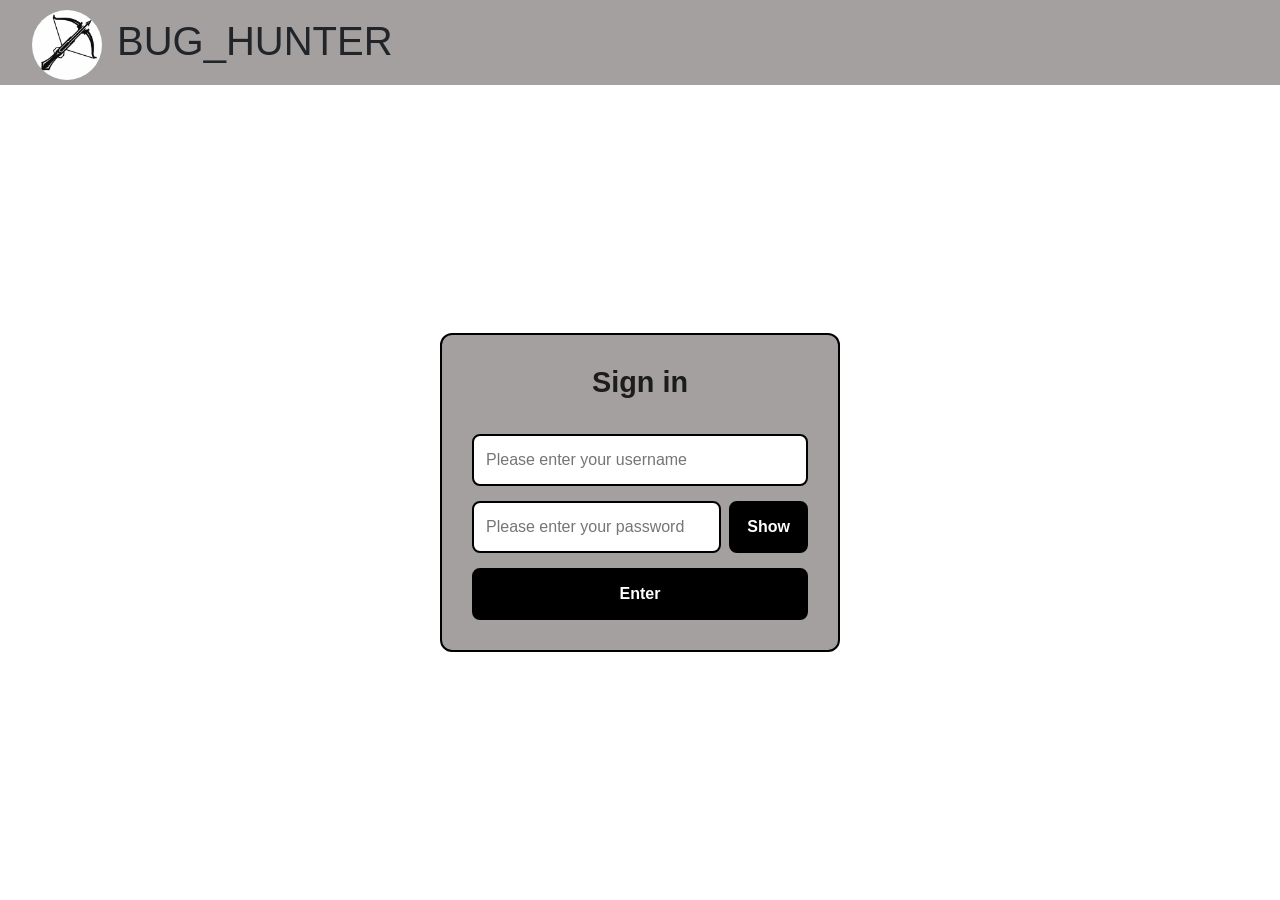
==== index.html @ 3e9e343c "ea ear" ====
<!DOCTYPE html>
<html lang="en">
<head>
    <meta charset="UTF-8">
    <meta name="viewport" content="width=device-width, initial-scale=1.0">
    <title>Login - BUG_HUNTER</title>
    <link rel="stylesheet" href="navbar.css">
    <link rel="stylesheet" href="style.css">
    <link href="https://cdn.jsdelivr.net/npm/bootstrap@5.3.0/dist/css/bootstrap.min.css" rel="stylesheet">
</head>
<body>
    <nav class="navBar">
        <div class="navLeft">
            <div class="logo">
                <img src="Images/WhatsApp Image 2026-04-18 at 17.04.15.jpeg" alt="Logo">
            </div>
            <div class="companyName">
                <h1>BUG_HUNTER</h1>
            </div>
        </div>
    </nav>

    <div class="loginContainer">
        <div class="loginContent">
            <form class="loginForm" id="loginForm">
                <h1 class="loginTitle">Sign in</h1>
                
                <input type="text" id="username" placeholder="Please enter your username" required>
                
                <div class="passwordGroup">
                    <input type="password" id="password" placeholder="Please enter your password" required>
                    <button class="togglePasswordBtn" type="button" id="togglePassword">Show</button>
                </div>

                <p id="errorBox" class="errorMessage" style="display: none;">Invalid credentials. Please try again.</p>

                <button type="submit" class="loginBtn">Enter</button>
            </form>
        </div>
    </div>
    
    <script src="local storage.js"></script>
    <script src="login.js"></script>
    <script src="index.js"></script>
</body>
</html>
---- navbar.css ----
body {
    margin: 0;
    padding: 0;
}
.navBar{
    display: grid;
    grid-template-columns: auto 1fr auto;
    align-items: center;
    height: 85px;
    padding: 10px;
    background-color: rgb(165, 160, 160);
    gap: 20px;
}
.navLeft{
    display: flex;
    align-items: center;
    gap: 15px;
}
.navMid{
    display: flex;
    justify-content: center;
    width: 100%;
}
.navRight{
    justify-self: end;
    display: flex;
    align-items: center;
    gap: 15px;
}

/* Back button */
.backButton {
    background-color: black;
    color: white;
    border: 2px solid black;
    border-radius: 25px;
    padding: 8px 16px;
    cursor: pointer;
    font-weight: bold;
    transition: background-color 0.3s ease;
    font-family: 'Franklin Gothic Medium', 'Arial Narrow', Arial, sans-serif;
    text-decoration: none;
    display: flex;
    align-items: center;
    gap: 5px;
    font-size: 0.95rem;
}

.backButton:hover {
    background-color: gray;
    color: white;
    text-decoration: none;
}
.logo img {
    max-height: 70px; 
    width: 70px;
    border-radius: 37px;
    margin-left: 22px;
}
.companyName{
    font-weight: 800;
    font-family:'Franklin Gothic Medium', 'Arial Narrow', Arial, sans-serif;
}
.searchForm{
    display: flex;
    align-items: center;
    width: 100%;
    max-width: 500px;
    position: relative;
}
.searchButton{
    position: absolute;
    right: 5px;
    background-color: black;
    color: white;
    border: none;
    border-radius: 20px;
    padding: 6px 15px;
    cursor: pointer;
    font-weight: bold;
    transition: background-color 0.2s;
}
.searchBar{
    width: 100%;
    padding: 10px 60px 10px 20px;
    border-radius: 25px;
    border: 2px solid black;
    font-size: 1rem;
    outline: none;
    transition: all 0.3s ease;
}
.searchButton:hover {
    background-color: gray;
}
.modeTog button {
    width: 40px;
    height: 40px;
    border-radius: 30px;
    border: 2px solid black;
    cursor: pointer;
    display: flex;
    align-items: center;
    justify-content: center;
    background-color: white;
    transition: all 0.3s ease;
}
/* modeTog Img*/
.modeTog button img {
    width: 100%;
    height: 100%;
    object-fit: cover;
}
/*Dark hover*/
body:not(.darkMode) .modeTog button:hover {
    background-color: #1c1c1c;
    border-color: black;
    transform: scale(1.3);    
}
/*Light hover*/
body.darkMode .modeTog button:hover {
    background-color: rgb(165, 160, 160);
    border-color: white;
    transform: scale(1.3);     
}
.homePageStruct{
    display: grid;
    grid-template-columns: repeat(3, 1fr);
    justify-items: center; 
    gap: 30px; 
    padding: 50px; 
    margin-top: 40px;
}
.homeCards{
    background-color: rgb(165, 160, 160);
    border: 2px solid black;
    border-radius: 12px;
    padding: 20px;
    gap: 15px;
    text-align: center;
    align-items: center;
}
.homeCards img {
    width: 100%;
    height: 200px;
    object-fit: cover;
    border-radius: 12px;
    border: 2px solid black;
    margin-bottom: 15px;
}
.homeCards h2 {
    font-family:'Franklin Gothic Medium', 'Arial Narrow', Arial, sans-serif;
}
.viewAll {
    display: inline-block;
    padding: 10px 25px;
    background-color: black;
    color: white;
    text-decoration: none;
    border-radius: 30px;
    font-weight: bold;
    transition: background 0.4s;
}

.viewAll:hover {
    background-color: gray;
}
---- style.css ----
body {
    margin: 0;
    padding: 0;
    background-color: white;
    font-family: 'Franklin Gothic Medium', 'Arial Narrow', Arial, sans-serif;
    display: flex;
    flex-direction: column;
    min-height: 100vh;
}

.loginContainer {
    display: flex;
    justify-content: center;
    align-items: center;
    flex: 1;
    padding: 20px;
}

.loginContent {
    text-align: center;
    background-color: rgb(165, 160, 160);
    border: 2px solid black;
    border-radius: 12px;
    width: 100%;
    max-width: 400px;
    padding: 30px;
}

.loginForm {
    display: flex;
    flex-direction: column;
    gap: 15px;
}

.loginTitle {
    margin: 0 0 20px 0;
    font-size: 1.8rem;
    font-weight: bold;
    color: #1c1c1c;
    font-family: 'Franklin Gothic Medium', 'Arial Narrow', Arial, sans-serif;
}

.loginForm input {
    padding: 12px;
    border: 2px solid black;
    background-color: white;
    font-size: 1rem;
    color: black;
    outline: none;
    border-radius: 8px;
    font-family: 'Franklin Gothic Medium', 'Arial Narrow', Arial, sans-serif;
    transition: border-color 0.3s ease;
}

.loginForm input:focus {
    border-color: black;
    box-shadow: 0 0 5px rgba(0, 0, 0, 0.3);
}

.passwordGroup {
    display: flex;
    gap: 8px;
}

.passwordGroup input {
    flex: 1;
}

.togglePasswordBtn {
    padding: 10px 16px;
    background-color: black;
    color: white;
    border: 2px solid black;
    border-radius: 8px;
    cursor: pointer;
    font-weight: bold;
    transition: background-color 0.3s ease;
    font-family: 'Franklin Gothic Medium', 'Arial Narrow', Arial, sans-serif;
    white-space: nowrap;
}

.togglePasswordBtn:hover {
    background-color: gray;
}

.errorMessage {
    color: #d32f2f;
    font-weight: bold;
    margin: 0;
    font-size: 0.95rem;
}

.loginBtn {
    padding: 12px;
    background-color: black;
    color: white;
    border: 2px solid black;
    border-radius: 8px;
    cursor: pointer;
    font-weight: bold;
    font-size: 1rem;
    transition: background-color 0.3s ease;
    font-family: 'Franklin Gothic Medium', 'Arial Narrow', Arial, sans-serif;
}

.loginBtn:hover {
    background-color: gray;
    color: white;
}
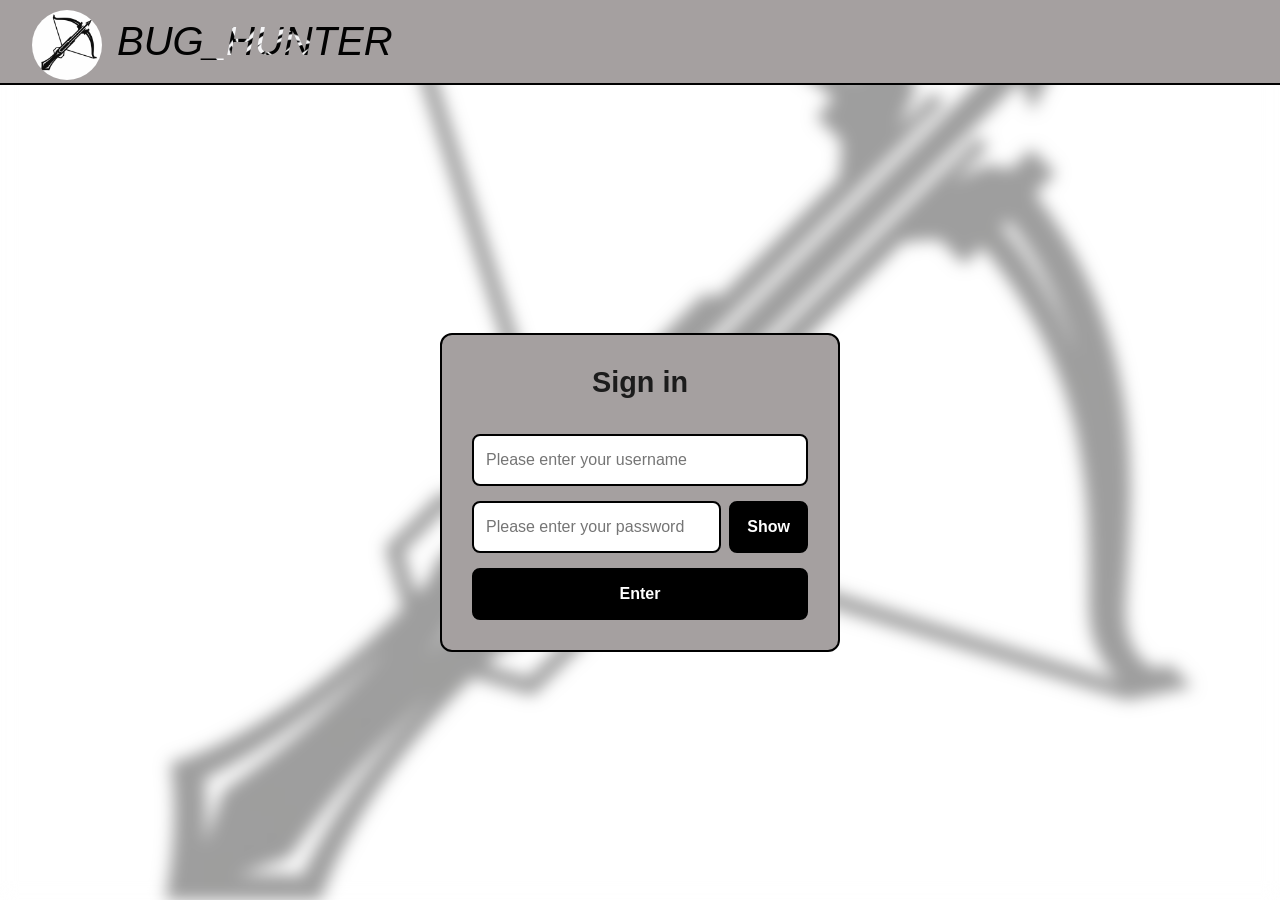
==== commit d666bec7: "yea" ====
--- a/index.html
+++ b/index.html
@@ -8,6 +8,7 @@
     <link rel="stylesheet" href="style.css">
     <link href="https://cdn.jsdelivr.net/npm/bootstrap@5.3.0/dist/css/bootstrap.min.css" rel="stylesheet">
 </head>
+<img src="Images/WhatsApp Image 2026-04-18 at 17.04.15.jpeg" alt="Background Image" class="backgroundImage">
 <body>
     <nav class="navBar">
         <div class="navLeft">
--- a/navbar.css
+++ b/navbar.css
@@ -3,6 +3,8 @@
     padding: 0;
 }
 .navBar{
+    position: sticky;
+    top: 0;
     display: grid;
     grid-template-columns: auto 1fr auto;
     align-items: center;
@@ -10,6 +12,8 @@
     padding: 10px;
     background-color: rgb(165, 160, 160);
     gap: 20px;
+    border-bottom: 2px solid black;
+    z-index: 1000;
 }
 .navLeft{
     display: flex;
@@ -28,7 +32,7 @@
     gap: 15px;
 }
 
-/* Back button */
+
 .backButton {
     background-color: black;
     color: white;
@@ -60,6 +64,41 @@
 .companyName{
     font-weight: 800;
     font-family:'Franklin Gothic Medium', 'Arial Narrow', Arial, sans-serif;
+    font-style: italic;
+    text-transform: uppercase; 
+    background-image: url('Images/WhatsApp Image 2026-04-19 at 14.08.43.jpeg');
+    background-size: cover; 
+    background-position: center; 
+    color: transparent;
+    background-clip: text;
+    animation: scrollBackground 50s linear infinite;
+    filter: invert(1);
+
+}
+@keyframes scrollBackground {
+    0% {
+        background-position: center 100%;
+    }
+    50% {
+        background-position: center 40%;
+    }
+    100% {
+        background-position: center 0%; 
+    }
+}
+.backgroundImage {
+  width: 100%;
+  height: 100%;
+  object-fit: cover;
+  opacity: 0.4;
+  filter: blur(8px);
+  position: fixed;
+  top: 0;
+  left: 0;
+  width: 100vw;
+  height: 100vh;
+  z-index: -1;
+  overflow: hidden;
 }
 .searchForm{
     display: flex;
